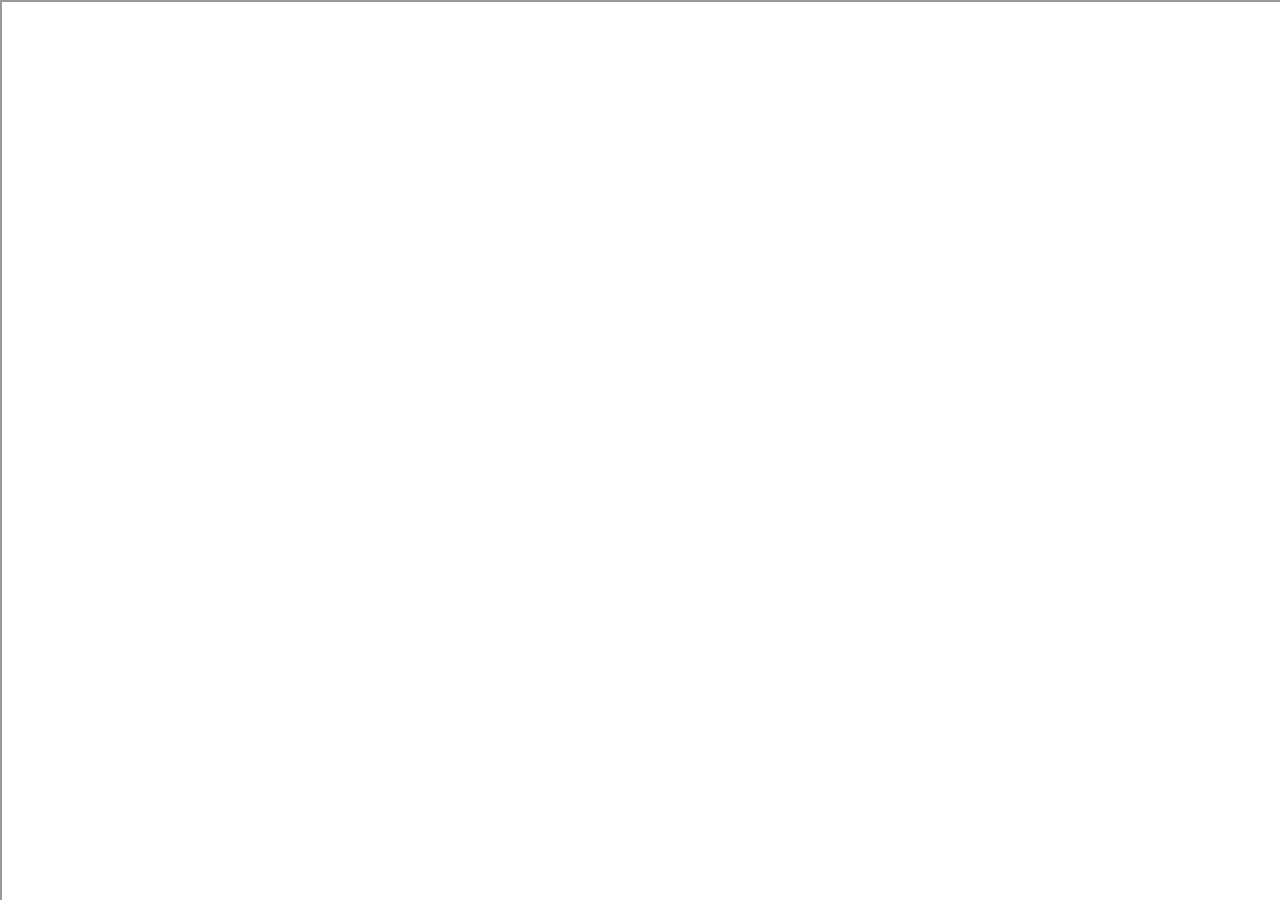
==== retrobowl.html @ fb5ed480 "Create retrobowl.html" ====
<!DOCTYPE html>
<html>
  <head>
    <title>Retro Bowl</title>
    <style>
      html, body, #game {
        margin: 0px;
        padding: 0px;
        width: 100%;
        height: 100%;
        overflow: hidden;
      }
    </style>
  </head>
  <body>
    <iframe src="https://play.cluster.ws/play/retrobowl/" id="game"></iframe>
  </body>
</html>
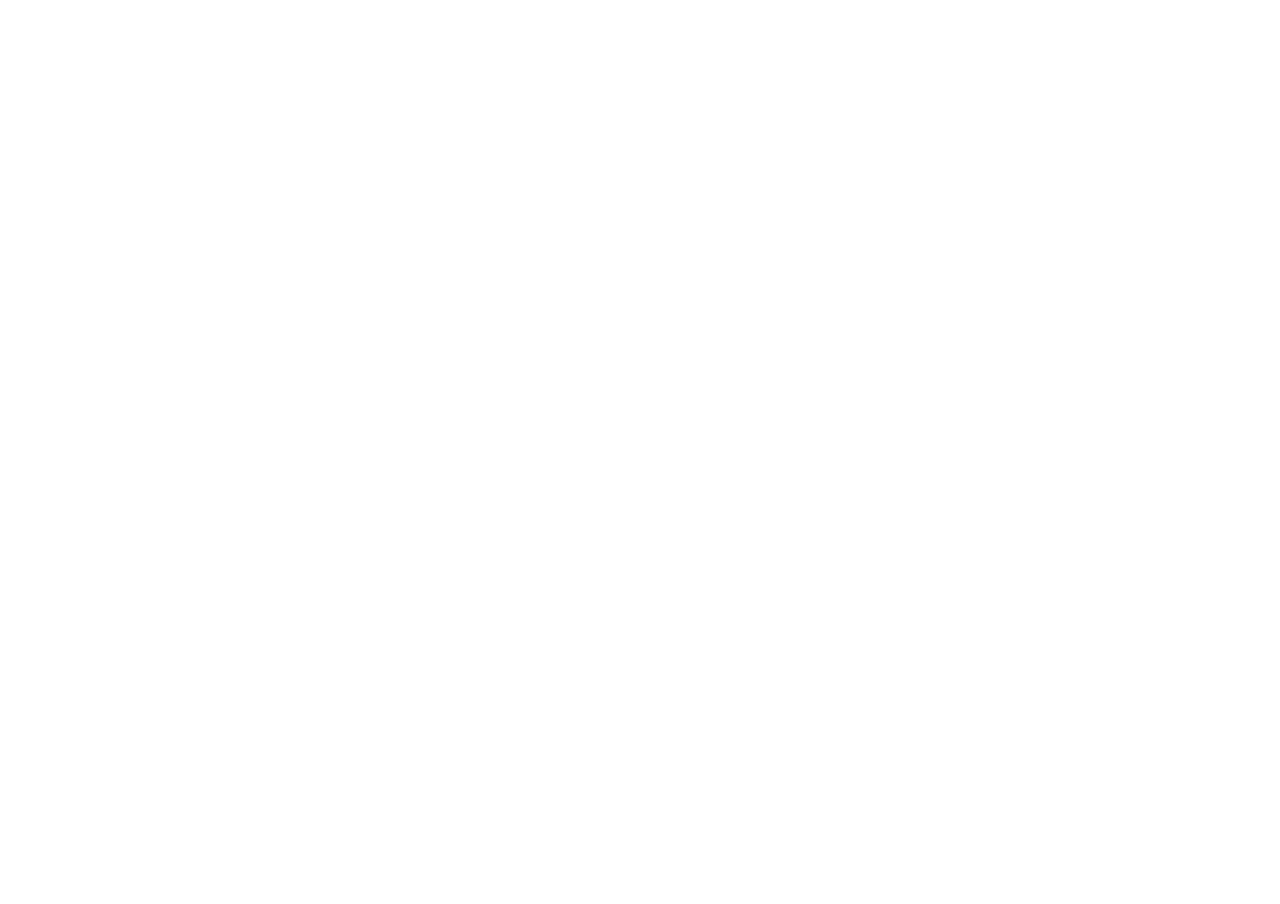
==== commit 548ca86b: "Update retrobowl.html" ====
--- a/retrobowl.html
+++ b/retrobowl.html
@@ -6,6 +6,7 @@
       html, body, #game {
         margin: 0px;
         padding: 0px;
+        border: none;
         width: 100%;
         height: 100%;
         overflow: hidden;
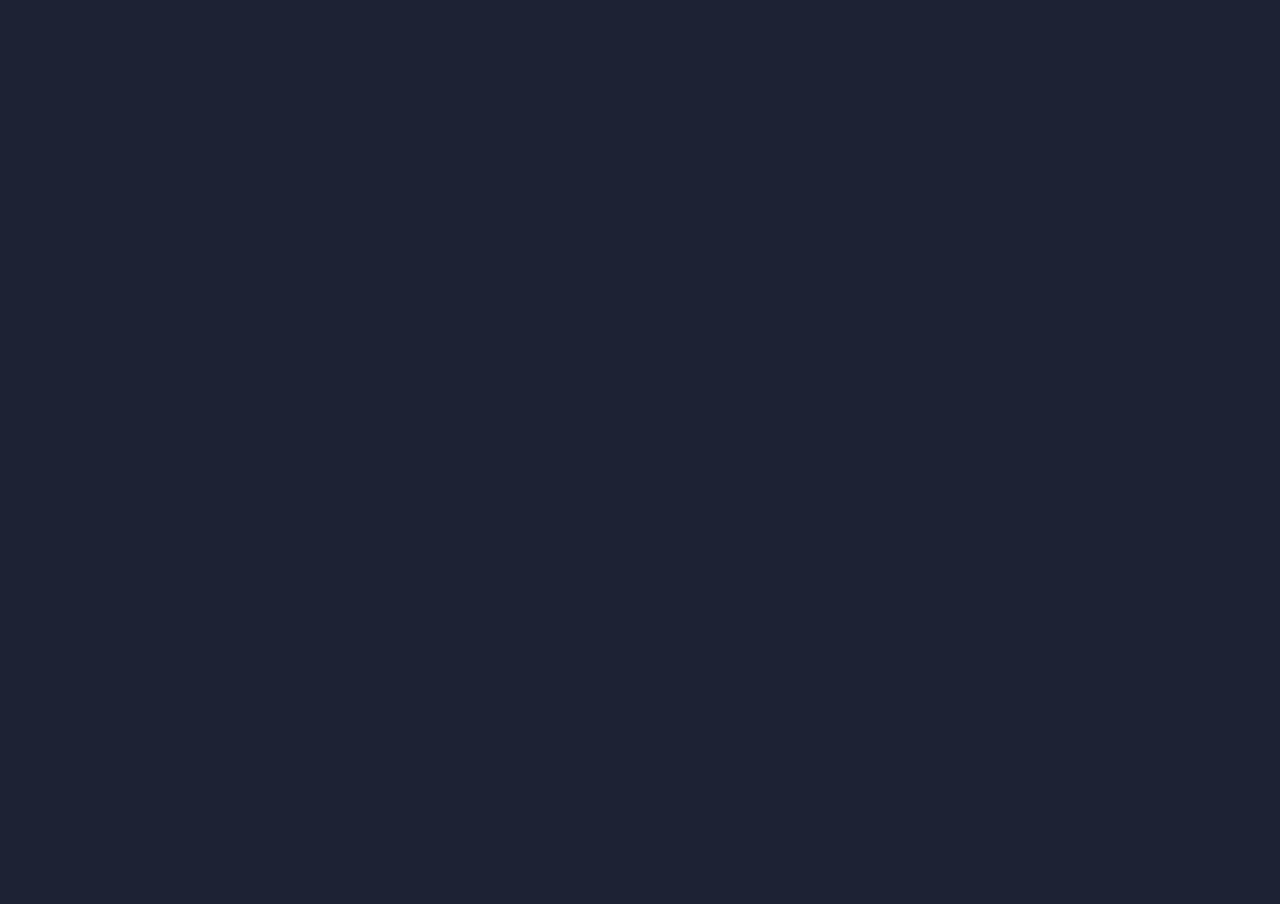
==== commit efaee825: "Update retrobowl.html" ====
--- a/retrobowl.html
+++ b/retrobowl.html
@@ -1,17 +1,10 @@
 <!DOCTYPE html>
 <html>
   <head>
+    <meta charset="utf-8">
+    <meta name="viewport" content="width=device-width">
     <title>Retro Bowl</title>
-    <style>
-      html, body, #game {
-        margin: 0px;
-        padding: 0px;
-        border: none;
-        width: 100%;
-        height: 100%;
-        overflow: hidden;
-      }
-    </style>
+    <link href="style.css" rel="stylesheet" type="text/css" />
   </head>
   <body>
     <iframe src="https://play.cluster.ws/play/retrobowl/" id="game"></iframe>
--- a/style.css
+++ b/style.css
@@ -0,0 +1,40 @@
+html,
+body,
+.container,
+#game {
+    height: 100%;
+    width: 100%;
+    margin: 0;
+    padding: 0;
+    border: 0;
+}
+
+body {
+    background: #1d2234;
+}
+
+#menu-container {
+    display: flex;
+    flex-wrap: wrap;
+    align-items: stretch;
+    margin: 0px;
+    padding: 5px;
+}
+
+#menu-container button {
+    --light: #ababab;
+    border: 1px solid var(--light);
+    /* border-radius: 10px; */
+    flex: 1;
+    margin: 5px;
+    padding: 20px;
+    cursor: pointer;
+    transition: 0.2s ease;
+    background-color: #3a3d4b;
+    font-size: 15px;
+    color: var(--light);
+}
+
+#menu-container button:hover {
+    background-color: #5b5c62;
+}
